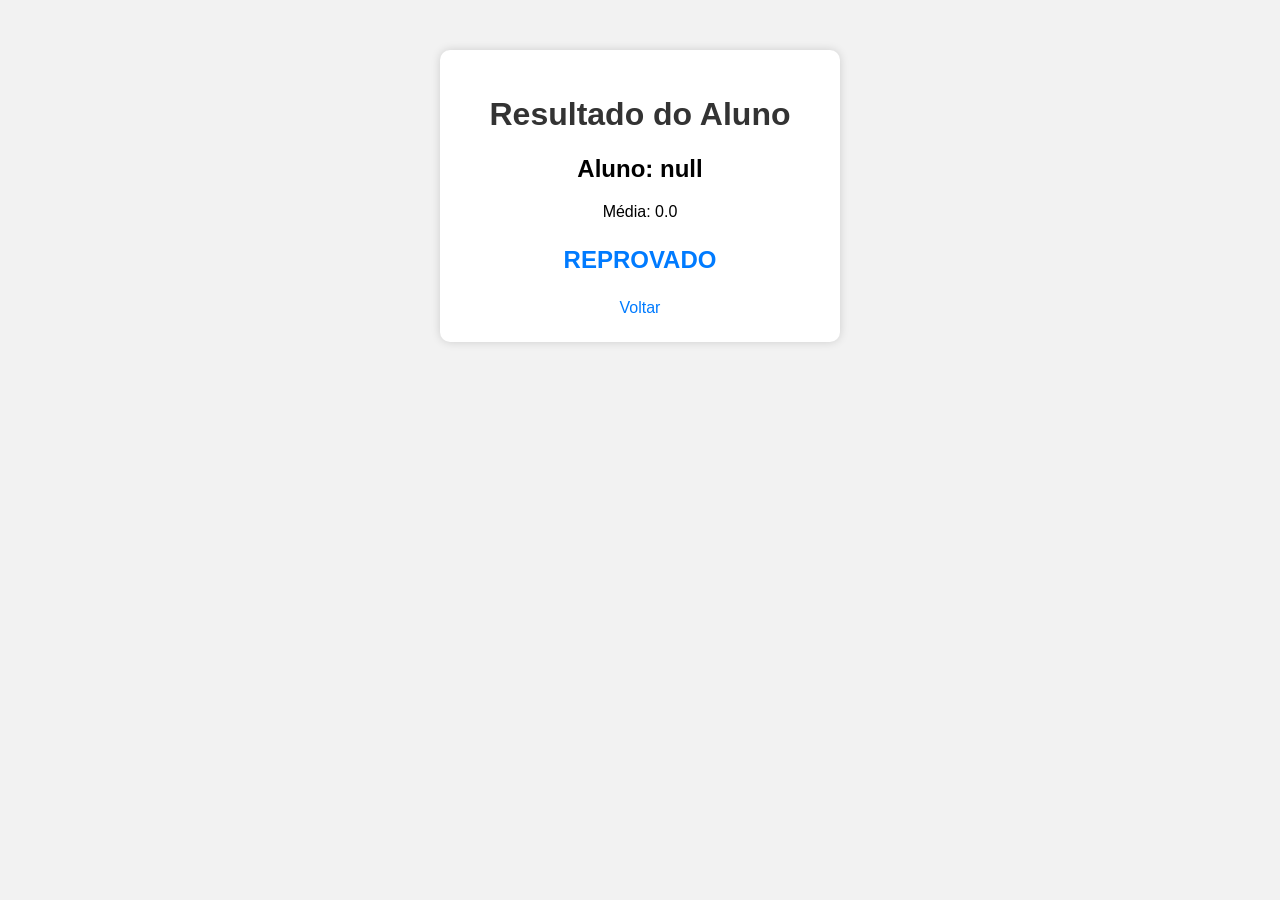
==== Atividades do Moodle/Média/resultado.html @ 23fb2e3d "Add files via upload" ====
<!DOCTYPE html>
<html lang="pt-BR">
<head>
    <meta charset="UTF-8">
    <meta name="viewport" content="width=device-width, initial-scale=1.0">
    <title>Resultado</title>
    <link rel="stylesheet" href="style.css">
</head>
<body>

    <div class="container resultado">
        <h1>Resultado do Aluno</h1>

        <h2 id="nomeAluno"></h2>

        <p id="mediaFinal"></p>

        <h2 id="situacao"></h2>

        <a href="index.html">Voltar</a>
    </div>

    <script>
        // Recupera os dados salvos na primeira página
        const nome = localStorage.getItem("nomeAluno");
        const media = Number(localStorage.getItem("mediaAluno"));

        document.getElementById("nomeAluno").textContent =
            "Aluno: " + nome;

        document.getElementById("mediaFinal").textContent =
            "Média: " + media.toFixed(1);

        let situacao = "";

        if (media > 6) {
            situacao = "APROVADO";
        } else if (media >= 2 && media < 6) {
            situacao = "EXAME";
        } else {
            situacao = "REPROVADO";
        }

        document.getElementById("situacao").textContent = situacao;
    </script>

</body>
</html>
---- Atividades do Moodle/Média/style.css ----
* {
    box-sizing: border-box;
}

body {
    font-family: Arial, sans-serif;
    background-color: #f2f2f2;
    margin: 0;
    padding: 0;
}

.container {
    width: 400px;
    max-width: 90%;
    margin: 50px auto;
    padding: 25px;
    background-color: white;
    border-radius: 10px;
    box-shadow: 0 0 10px rgba(0, 0, 0, 0.15);
}

h1 {
    text-align: center;
    color: #333;
}

label {
    display: block;
    margin-top: 15px;
    margin-bottom: 5px;
    font-weight: bold;
}

input {
    width: 100%;
    padding: 10px;
    border: 1px solid #ccc;
    border-radius: 5px;
}

#media {
    font-size: 20px;
    font-weight: bold;
    text-align: center;
    margin: 25px 0;
}

button {
    width: 100%;
    padding: 12px;
    border: none;
    border-radius: 5px;
    background-color: #007bff;
    color: white;
    font-size: 16px;
    cursor: pointer;
}

button:hover {
    background-color: #0056b3;
}

.resultado {
    text-align: center;
}

#situacao {
    margin: 25px 0;
    color: #007bff;
}

a {
    color: #007bff;
    text-decoration: none;
}
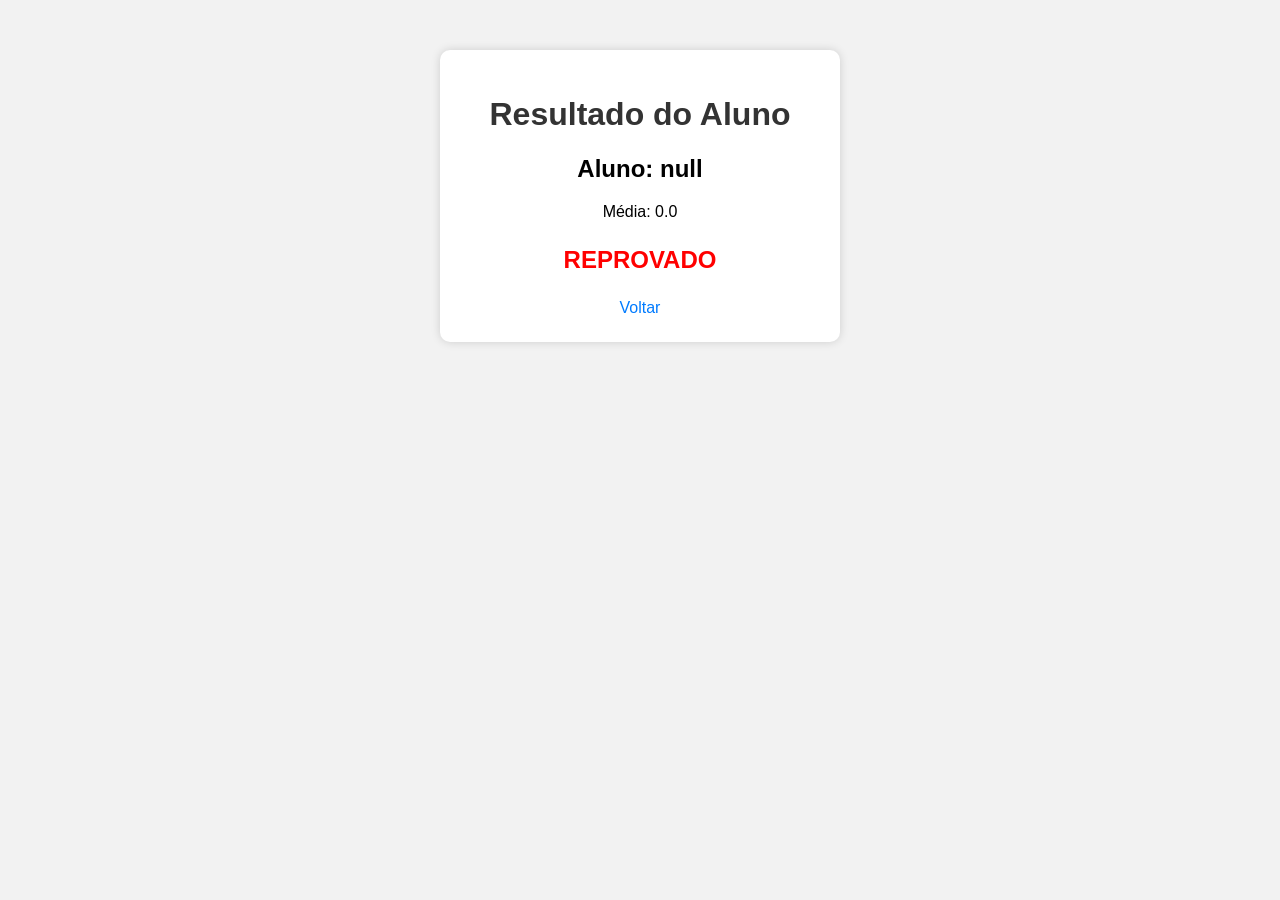
==== commit ea5a4874: "Update resultado.html" ====
--- a/Atividades do Moodle/Média/resultado.html
+++ b/Atividades do Moodle/Média/resultado.html
@@ -20,29 +20,32 @@
         <a href="index.html">Voltar</a>
     </div>
 
-    <script>
-        // Recupera os dados salvos na primeira página
-        const nome = localStorage.getItem("nomeAluno");
-        const media = Number(localStorage.getItem("mediaAluno"));
+<script>
 
-        document.getElementById("nomeAluno").textContent =
-            "Aluno: " + nome;
+    const nome = localStorage.getItem("nomeAluno");
+    const media = Number(localStorage.getItem("mediaAluno"));
 
-        document.getElementById("mediaFinal").textContent =
-            "Média: " + media.toFixed(1);
+    document.getElementById("nomeAluno").textContent =
+        "Aluno: " + nome;
 
-        let situacao = "";
+    document.getElementById("mediaFinal").textContent =
+        "Média: " + media.toFixed(1);
 
-        if (media > 6) {
-            situacao = "APROVADO";
-        } else if (media >= 2 && media < 6) {
-            situacao = "EXAME";
-        } else {
-            situacao = "REPROVADO";
-        }
+    const situacaoElemento = document.getElementById("situacao");
 
-        document.getElementById("situacao").textContent = situacao;
-    </script>
+    if (media > 6) {
+        situacaoElemento.textContent = "APROVADO";
+        situacaoElemento.style.color = "green";
+    } else if (media >= 2 && media < 6) {
+        situacaoElemento.textContent = "EXAME";
+        situacaoElemento.style.color = "orange";
+    } else {
+        situacaoElemento.textContent = "REPROVADO";
+        situacaoElemento.style.color = "red";
+    }
+</script>
+
+
 
 </body>
 </html>
